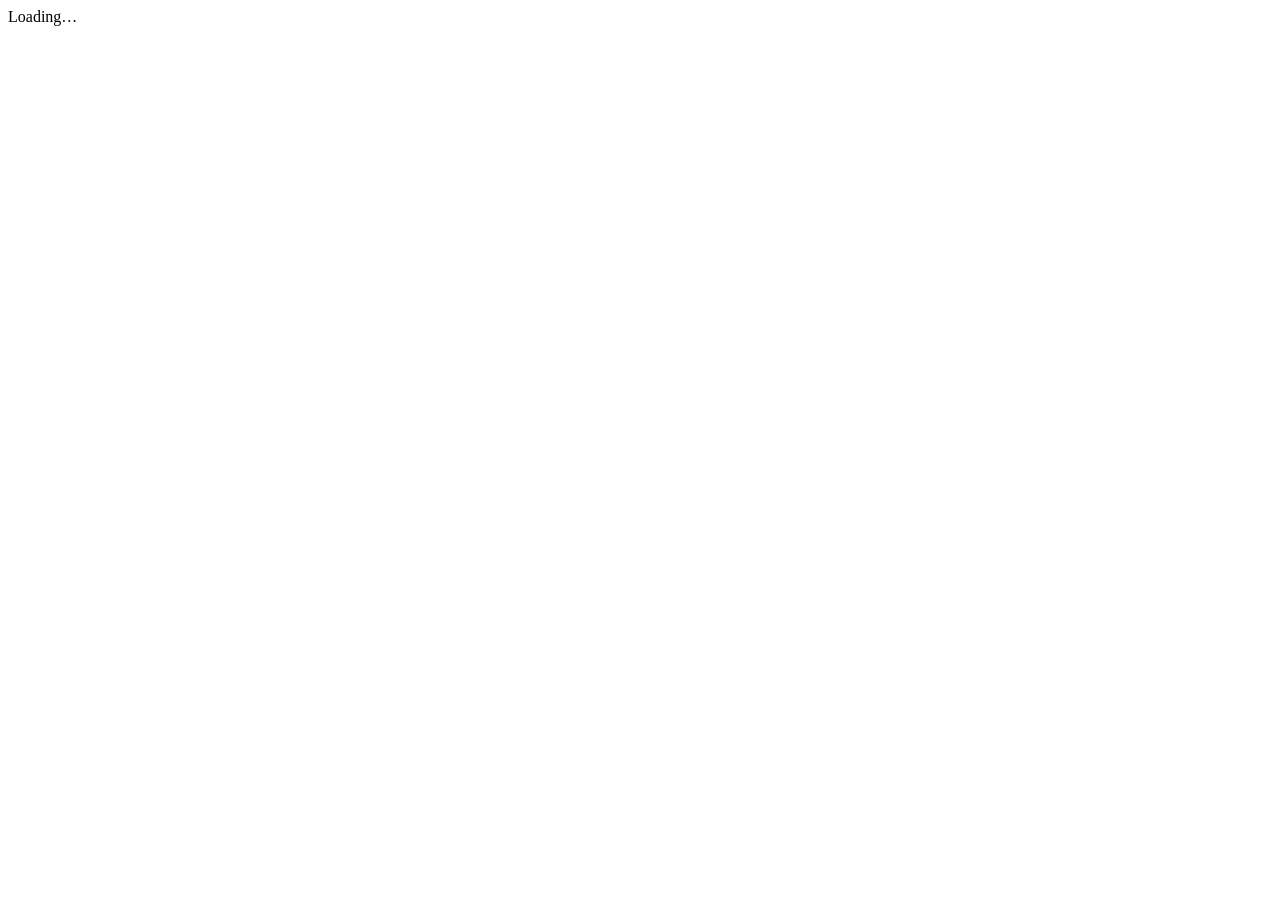
==== settings.html @ 37d716ce "Upload files, drag in index.html, connector.js, shared.js, card.html, settings.html and README.md" ====
<!DOCTYPE html>
<html><head><meta charset="utf-8">
<link rel="stylesheet" href="https://p.trellocdn.com/power-up.css">
<script src="https://p.trellocdn.com/power-up.min.js"></script>
<style>.f{border-bottom:1px solid #ddd;padding:6px 0}.f input,.f select{margin:2px 0}small{color:#666}</style>
</head><body><div id="root">Loading…</div>
<script src="./shared.js"></script>
<script>
var t = TrelloPowerUp.iframe();
var fields = [];
function persist() { return t.set('board', 'shared', 'fields', fields); }
function draw() {
  var root = document.getElementById('root'); root.innerHTML = '';
  fields.forEach(function (f, i) {
    var d = document.createElement('div'); d.className = 'f';
    d.innerHTML = '<input class="n" placeholder="Name"> <select class="ty"><option>text</option><option>number</option><option>dropdown</option><option>date</option><option>checkbox</option></select>' +
      '<input class="o" placeholder="Options, comma separated"><label><input type="checkbox" class="fr"> Show on card front</label> <button class="rm mod-danger">Remove</button>';
    d.querySelector('.n').value = f.name; d.querySelector('.ty').value = f.type;
    d.querySelector('.o').value = (f.options || []).join(', ');
    d.querySelector('.o').style.display = f.type === 'dropdown' ? '' : 'none';
    d.querySelector('.fr').checked = !!f.front;
    d.querySelector('.n').onchange = function (e) { f.name = e.target.value; persist(); };
    d.querySelector('.ty').onchange = function (e) { f.type = e.target.value; persist(); draw(); };
    d.querySelector('.o').onchange = function (e) { f.options = e.target.value.split(',').map(function (s) { return s.trim(); }).filter(Boolean); persist(); };
    d.querySelector('.fr').onchange = function (e) { f.front = e.target.checked; persist(); };
    d.querySelector('.rm').onclick = function () { fields.splice(i, 1); persist(); draw(); };
    root.appendChild(d);
  });
  var add = document.createElement('button'); add.className = 'mod-primary'; add.textContent = 'Add field';
  add.onclick = function () { fields.push({ id: uid(), name: 'New field', type: 'text', front: false }); persist(); draw(); };
  root.appendChild(add);
  t.sizeTo('#root');
}
t.render(function () { return getFields(t).then(function (f) { fields = f.map(function (x) { return Object.assign({}, x); }); draw(); }); });
</script></body></html>
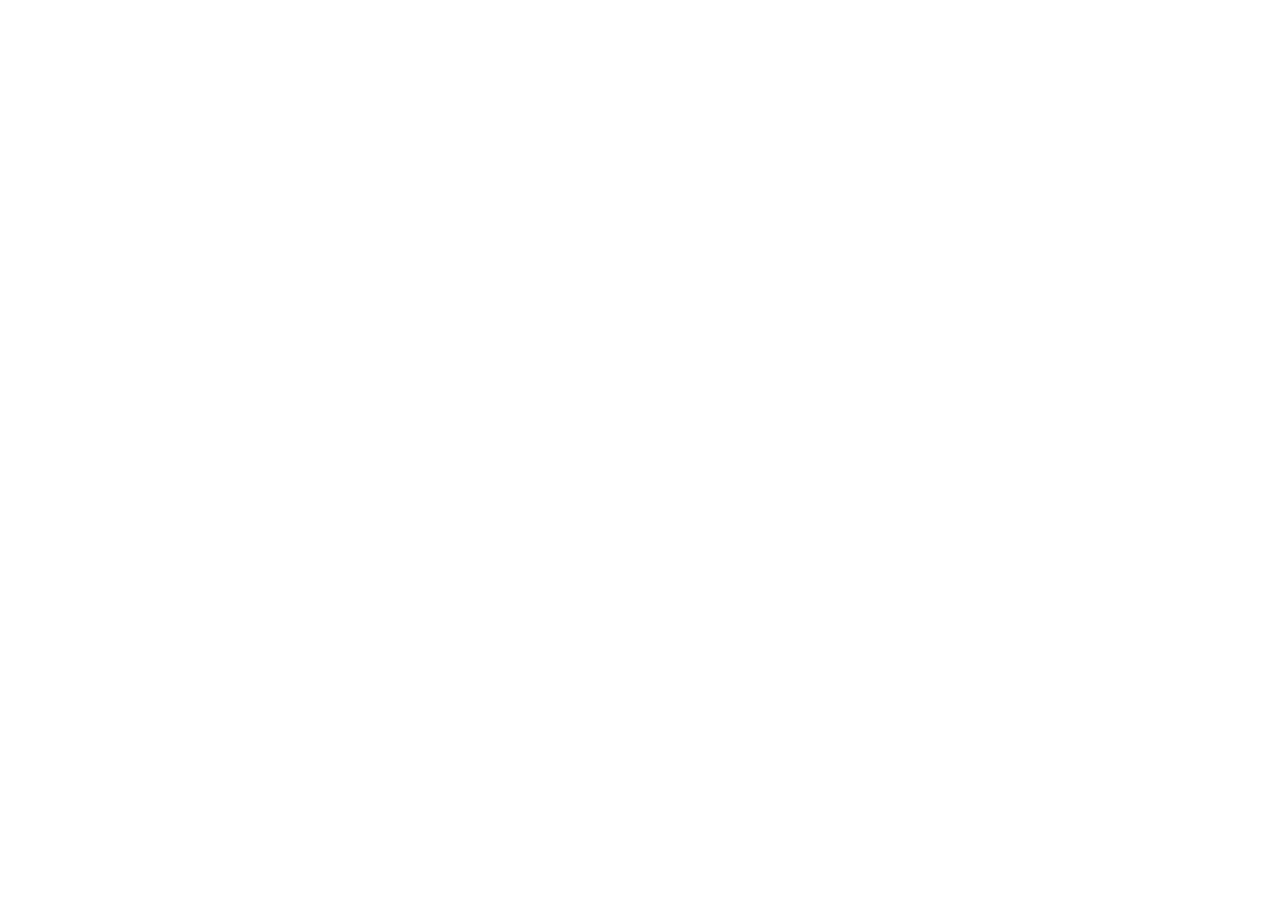
==== commit 89330a9a: "Add files via upload change the UI of custom fields to looks like Trello." ====
--- a/settings.html
+++ b/settings.html
@@ -1,35 +1,44 @@
 <!DOCTYPE html>
 <html><head><meta charset="utf-8">
 <link rel="stylesheet" href="https://p.trellocdn.com/power-up.css">
+<link rel="stylesheet" href="./style.css">
 <script src="https://p.trellocdn.com/power-up.min.js"></script>
-<style>.f{border-bottom:1px solid #ddd;padding:6px 0}.f input,.f select{margin:2px 0}small{color:#666}</style>
-</head><body><div id="root">Loading…</div>
+</head><body><div id="root"></div>
 <script src="./shared.js"></script>
 <script>
 var t = TrelloPowerUp.iframe();
 var fields = [];
+var TYPES = ['text', 'number', 'dropdown', 'date', 'checkbox'];
 function persist() { return t.set('board', 'shared', 'fields', fields); }
+function el(tag, cls, text) { var e = document.createElement(tag); if (cls) e.className = cls; if (text) e.textContent = text; return e; }
 function draw() {
   var root = document.getElementById('root'); root.innerHTML = '';
+  root.appendChild(el('p', 'hint', 'Fields appear on every card in this board.'));
+  if (!fields.length) root.appendChild(el('div', 'empty', 'No fields yet.'));
   fields.forEach(function (f, i) {
-    var d = document.createElement('div'); d.className = 'f';
-    d.innerHTML = '<input class="n" placeholder="Name"> <select class="ty"><option>text</option><option>number</option><option>dropdown</option><option>date</option><option>checkbox</option></select>' +
-      '<input class="o" placeholder="Options, comma separated"><label><input type="checkbox" class="fr"> Show on card front</label> <button class="rm mod-danger">Remove</button>';
-    d.querySelector('.n').value = f.name; d.querySelector('.ty').value = f.type;
-    d.querySelector('.o').value = (f.options || []).join(', ');
-    d.querySelector('.o').style.display = f.type === 'dropdown' ? '' : 'none';
-    d.querySelector('.fr').checked = !!f.front;
-    d.querySelector('.n').onchange = function (e) { f.name = e.target.value; persist(); };
-    d.querySelector('.ty').onchange = function (e) { f.type = e.target.value; persist(); draw(); };
-    d.querySelector('.o').onchange = function (e) { f.options = e.target.value.split(',').map(function (s) { return s.trim(); }).filter(Boolean); persist(); };
-    d.querySelector('.fr').onchange = function (e) { f.front = e.target.checked; persist(); };
-    d.querySelector('.rm').onclick = function () { fields.splice(i, 1); persist(); draw(); };
-    root.appendChild(d);
+    var item = el('div', 'item'), top = el('div', 'top');
+    var name = el('input'); name.type = 'text'; name.placeholder = 'Field name'; name.value = f.name;
+    var type = el('select'); TYPES.forEach(function (x) { var o = el('option', '', x[0].toUpperCase() + x.slice(1)); o.value = x; type.appendChild(o); });
+    type.value = f.type;
+    var rm = el('button', 'btn icon', '✕'); rm.title = 'Remove field';
+    top.appendChild(name); top.appendChild(type); top.appendChild(rm); item.appendChild(top);
+    if (f.type === 'dropdown') {
+      var d = el('div', 'opts'), o = el('input'); o.type = 'text'; o.placeholder = 'Options, separated by commas';
+      o.value = (f.options || []).join(', '); d.appendChild(o); item.appendChild(d);
+      o.onchange = function () { f.options = o.value.split(',').map(function (s) { return s.trim(); }).filter(Boolean); persist(); };
+    }
+    var foot = el('div', 'foot'), lab = el('label', 'check'), cb = el('input'); cb.type = 'checkbox'; cb.checked = !!f.front;
+    lab.appendChild(cb); lab.appendChild(document.createTextNode('Show on card front')); foot.appendChild(lab); item.appendChild(foot);
+    name.onchange = function () { f.name = name.value; persist(); };
+    type.onchange = function () { f.type = type.value; persist(); draw(); };
+    cb.onchange = function () { f.front = cb.checked; persist(); };
+    rm.onclick = function () { fields.splice(i, 1); persist(); draw(); };
+    root.appendChild(item);
   });
-  var add = document.createElement('button'); add.className = 'mod-primary'; add.textContent = 'Add field';
+  var add = el('button', 'btn primary', '+ Add field');
   add.onclick = function () { fields.push({ id: uid(), name: 'New field', type: 'text', front: false }); persist(); draw(); };
   root.appendChild(add);
-  t.sizeTo('#root');
+  t.sizeTo('#root').catch(function () {});
 }
 t.render(function () { return getFields(t).then(function (f) { fields = f.map(function (x) { return Object.assign({}, x); }); draw(); }); });
 </script></body></html>
--- a/style.css
+++ b/style.css
@@ -0,0 +1,35 @@
+/* Trello-style tokens */
+:root{--text:#172b4d;--sub:#44546f;--input-bg:#f7f8f9;--input-hover:#f1f2f4;--border:#091e4224;
+--blue:#0c66e4;--blue-hover:#0055cc;--focus:#388bff;--danger:#c9372c;--radius:3px}
+*{box-sizing:border-box}
+body{margin:0;padding:2px 2px 6px;font-family:-apple-system,BlinkMacSystemFont,"Segoe UI",Roboto,"Noto Sans",Ubuntu,"Droid Sans","Helvetica Neue",sans-serif;
+font-size:14px;line-height:20px;color:var(--text);background:transparent}
+.grid{display:grid;grid-template-columns:repeat(auto-fill,minmax(150px,1fr));gap:12px 16px}
+.field{display:flex;flex-direction:column;min-width:0}
+.field>label.lbl{font-size:12px;font-weight:600;line-height:16px;color:var(--sub);margin:0 0 4px}
+input[type=text],input[type=number],input[type=date],select{width:100%;height:32px;padding:6px 10px;font:inherit;color:var(--text);
+background:var(--input-bg);border:2px solid var(--border);border-radius:var(--radius);outline:none;transition:background .1s,border-color .1s;
+box-shadow:none;margin:0}
+select{appearance:none;-webkit-appearance:none;padding-right:28px;cursor:pointer;
+background-image:url("data:image/svg+xml,%3Csvg xmlns='http://www.w3.org/2000/svg' width='12' height='8' viewBox='0 0 12 8'%3E%3Cpath d='M1 1.5l5 5 5-5' fill='none' stroke='%2344546f' stroke-width='1.6' stroke-linecap='round'/%3E%3C/svg%3E");
+background-repeat:no-repeat;background-position:right 10px center}
+input:hover,select:hover{background-color:var(--input-hover)}
+input:focus,select:focus{background-color:#fff;border-color:var(--focus)}
+input::placeholder{color:#626f86}
+.check{display:flex;align-items:center;gap:8px;height:32px;cursor:pointer;font-weight:400}
+.check input{width:16px;height:16px;margin:0;accent-color:var(--blue)}
+.btn{display:inline-flex;align-items:center;justify-content:center;height:32px;padding:0 12px;font:inherit;font-weight:500;
+border:0;border-radius:var(--radius);cursor:pointer;background:#091e420f;color:var(--text)}
+.btn:hover{background:#091e4224}
+.btn.primary{background:var(--blue);color:#fff}.btn.primary:hover{background:var(--blue-hover)}
+.btn.icon{width:32px;padding:0;background:transparent;color:var(--sub)}
+.btn.icon:hover{background:#091e4224;color:var(--danger)}
+/* settings list */
+.item{padding:10px;margin-bottom:8px;background:#fff;border:1px solid var(--border);border-radius:6px;box-shadow:0 1px 1px #091e4240}
+.item .top{display:flex;gap:6px;align-items:center}
+.item .top input{flex:1}.item .top select{width:118px;padding-right:26px}
+.item .opts{margin-top:6px}
+.item .foot{display:flex;align-items:center;justify-content:space-between;margin-top:6px}
+.item .foot .check{height:24px;font-size:12px;color:var(--sub)}
+.empty{color:var(--sub);padding:8px 0}
+.hint{font-size:12px;color:var(--sub);margin:0 0 8px}
